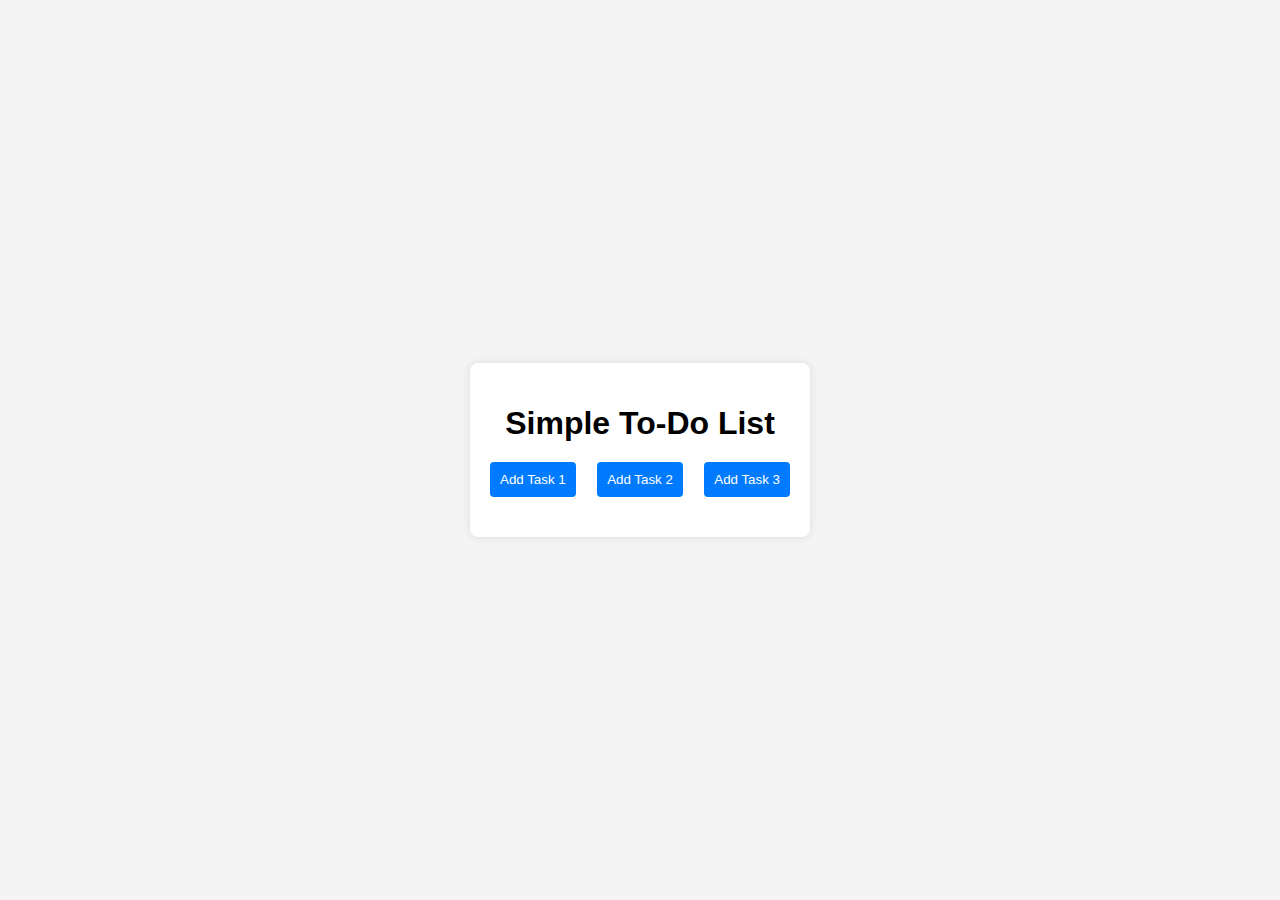
==== dom-Task-1-todo/index.html @ 123b8d5e "initial files" ====
<!DOCTYPE html>
<html lang="en">

<head>
  <meta charset="UTF-8">
  <meta name="viewport" content="width=device-width, initial-scale=1.0">
  <title>Simple To-Do List</title>
  <link rel="stylesheet" href="styles.css">
  <script src="script.js"></script>
</head>

<body>
  <div class="container">
    <h1>Simple To-Do List</h1>
    <div class="buttons-container">
      <button class="addTaskButton" data-task="Task 1">Add Task 1</button>
      <button class="addTaskButton" data-task="Task 2">Add Task 2</button>
      <button class="addTaskButton" data-task="Task 3">Add Task 3</button>
    </div>
    <ul id="taskList"></ul>
  </div>

</body>

</html>
---- dom-Task-1-todo/styles.css ----
body {
  font-family: Arial, sans-serif;
  background-color: #f4f4f4;
  display: flex;
  justify-content: center;
  align-items: center;
  height: 100vh;
  margin: 0;
}

.container {
  background-color: #fff;
  padding: 20px;
  border-radius: 8px;
  box-shadow: 0 0 10px rgba(0, 0, 0, 0.1);
  width: 300px;
  text-align: center;
}

h1 {
  margin-bottom: 20px;
}

.buttons-container {
  display: flex;
  justify-content: space-between;
  margin-bottom: 20px;
}

.addTaskButton {
  padding: 10px;
  border: none;
  background-color: #007bff;
  color: white;
  border-radius: 4px;
  cursor: pointer;
}

.addTaskButton:hover {
  background-color: #0056b3;
}

ul {
  list-style-type: none;
  padding: 0;
}

li {
  background-color: #f9f9f9;
  padding: 10px;
  border: 1px solid #ddd;
  border-radius: 4px;
  margin-bottom: 10px;
  display: flex;
  justify-content: space-between;
  align-items: center;
}

li.completed {
  text-decoration: line-through;
  color: #888;
}

button.remove {
  background-color: #dc3545;
  color: white;
  border: none;
  border-radius: 4px;
  cursor: pointer;
}

button.remove:hover {
  background-color: #c82333;
}
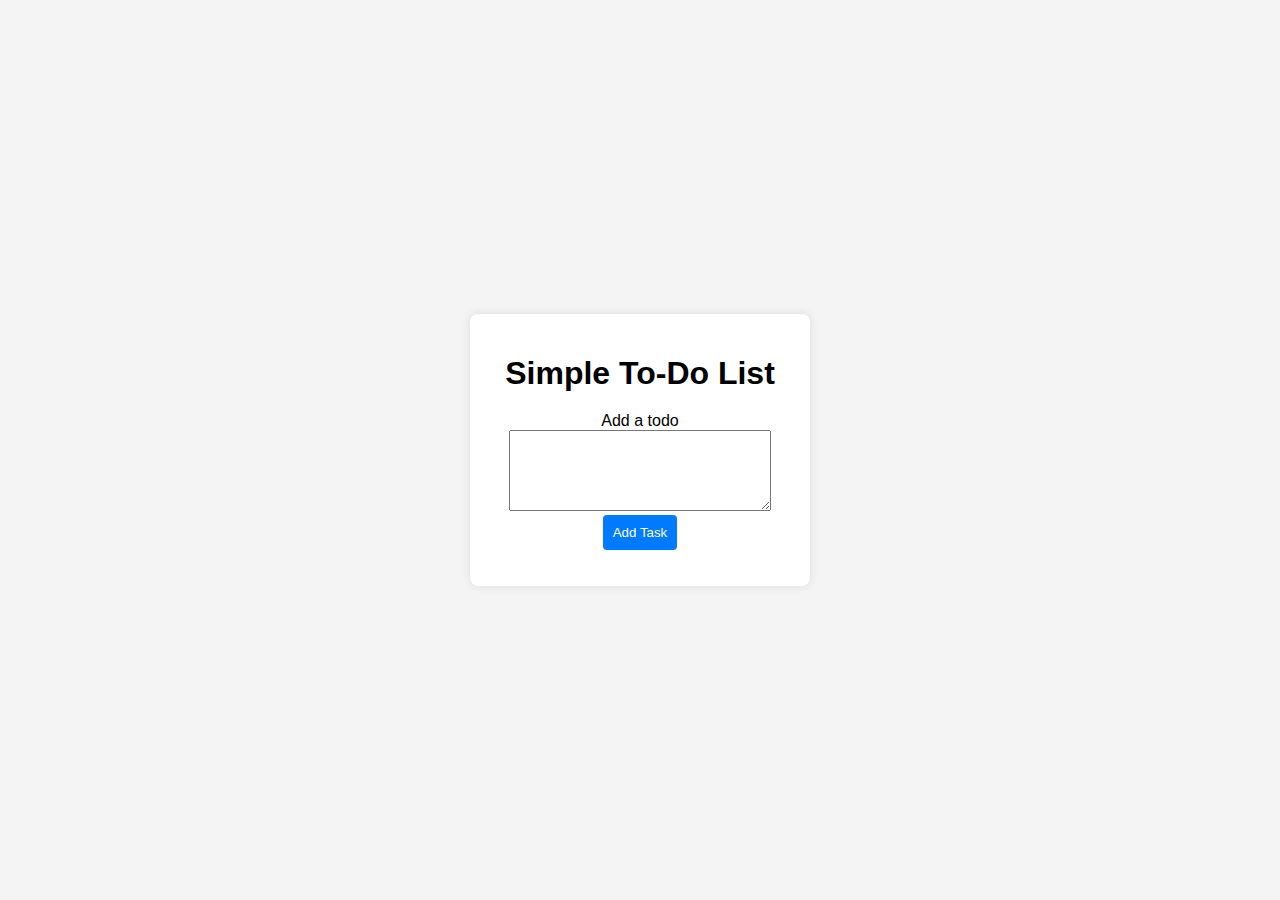
==== commit 74ce0781: "commented some old code, added new code to make logic for textarea work" ====
--- a/dom-Task-1-todo/index.html
+++ b/dom-Task-1-todo/index.html
@@ -12,14 +12,18 @@
 <body>
   <div class="container">
     <h1>Simple To-Do List</h1>
-    <div class="buttons-container">
+    <!-- <div class="buttons-container">
       <button class="addTaskButton" data-task="Task 1">Add Task 1</button>
       <button class="addTaskButton" data-task="Task 2">Add Task 2</button>
       <button class="addTaskButton" data-task="Task 3">Add Task 3</button>
-    </div>
+    </div> -->
+    <form id="form">
+      <label for="textarea">Add a todo</label>
+      <textarea rows="5" cols="30" name="textarea" id="textarea"></textarea>
+      <button type="submit" class="addTaskButton">Add Task</button>
+    </form>
     <ul id="taskList"></ul>
   </div>
-
 </body>
 
 </html>--- a/dom-Task-1-todo/styles.css
+++ b/dom-Task-1-todo/styles.css
@@ -1,3 +1,16 @@
+h2{
+  margin-bottom: 0;
+  margin-top: 0;
+}
+p{
+  margin-top: 0;
+}
+li{
+  flex-direction: column;
+}
+
+
+/* Default styles */
 body {
   font-family: Arial, sans-serif;
   background-color: #f4f4f4;
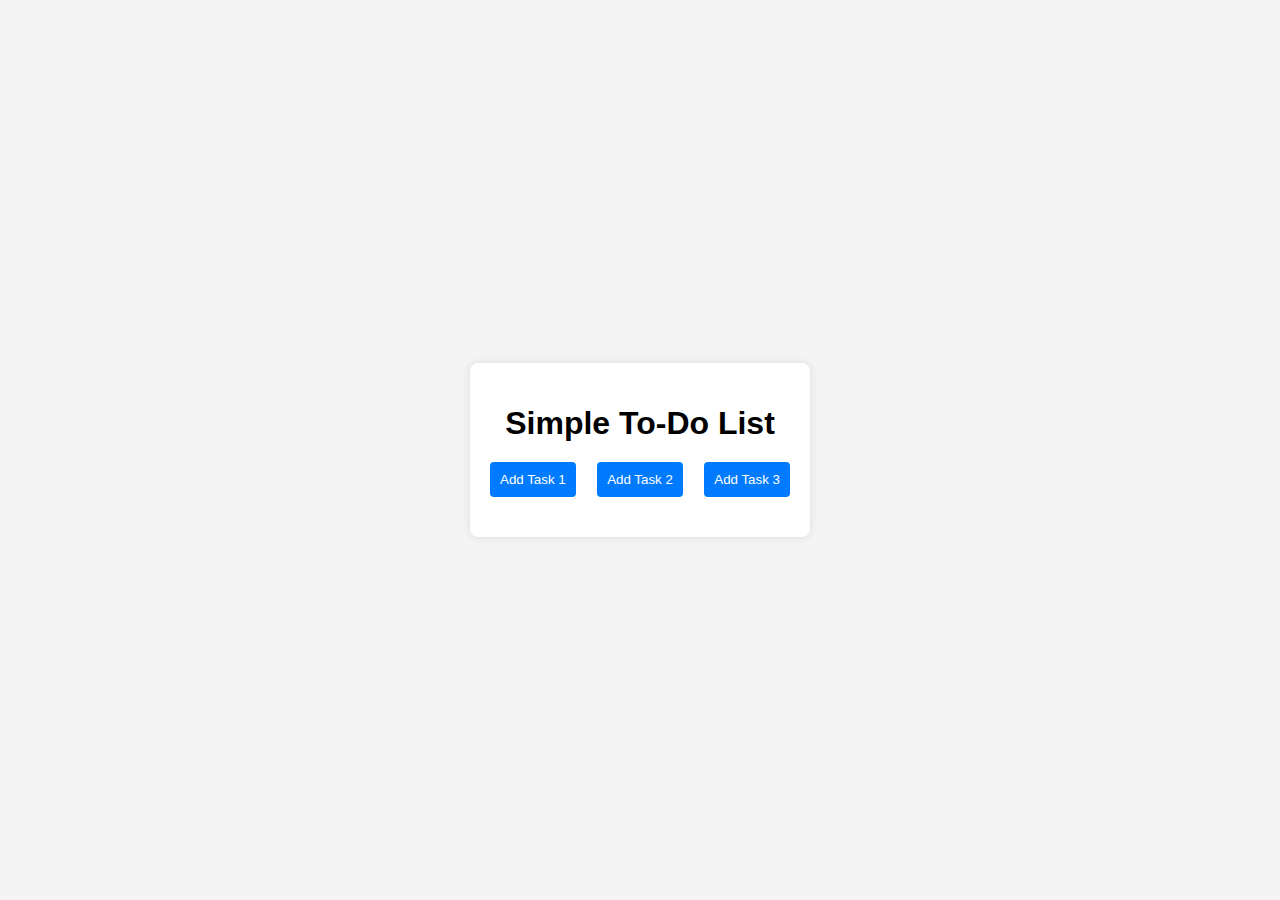
==== commit 8ed6aeb3: "fixed js to work for both versions" ====
--- a/dom-Task-1-todo/index.html
+++ b/dom-Task-1-todo/index.html
@@ -12,16 +12,16 @@
 <body>
   <div class="container">
     <h1>Simple To-Do List</h1>
-    <!-- <div class="buttons-container">
+    <div class="buttons-container">
       <button class="addTaskButton" data-task="Task 1">Add Task 1</button>
       <button class="addTaskButton" data-task="Task 2">Add Task 2</button>
       <button class="addTaskButton" data-task="Task 3">Add Task 3</button>
-    </div> -->
-    <form id="form">
+    </div>
+    <!-- <form id="form">
       <label for="textarea">Add a todo</label>
       <textarea rows="5" cols="30" name="textarea" id="textarea"></textarea>
       <button type="submit" class="addTaskButton">Add Task</button>
-    </form>
+    </form> -->
     <ul id="taskList"></ul>
   </div>
 </body>
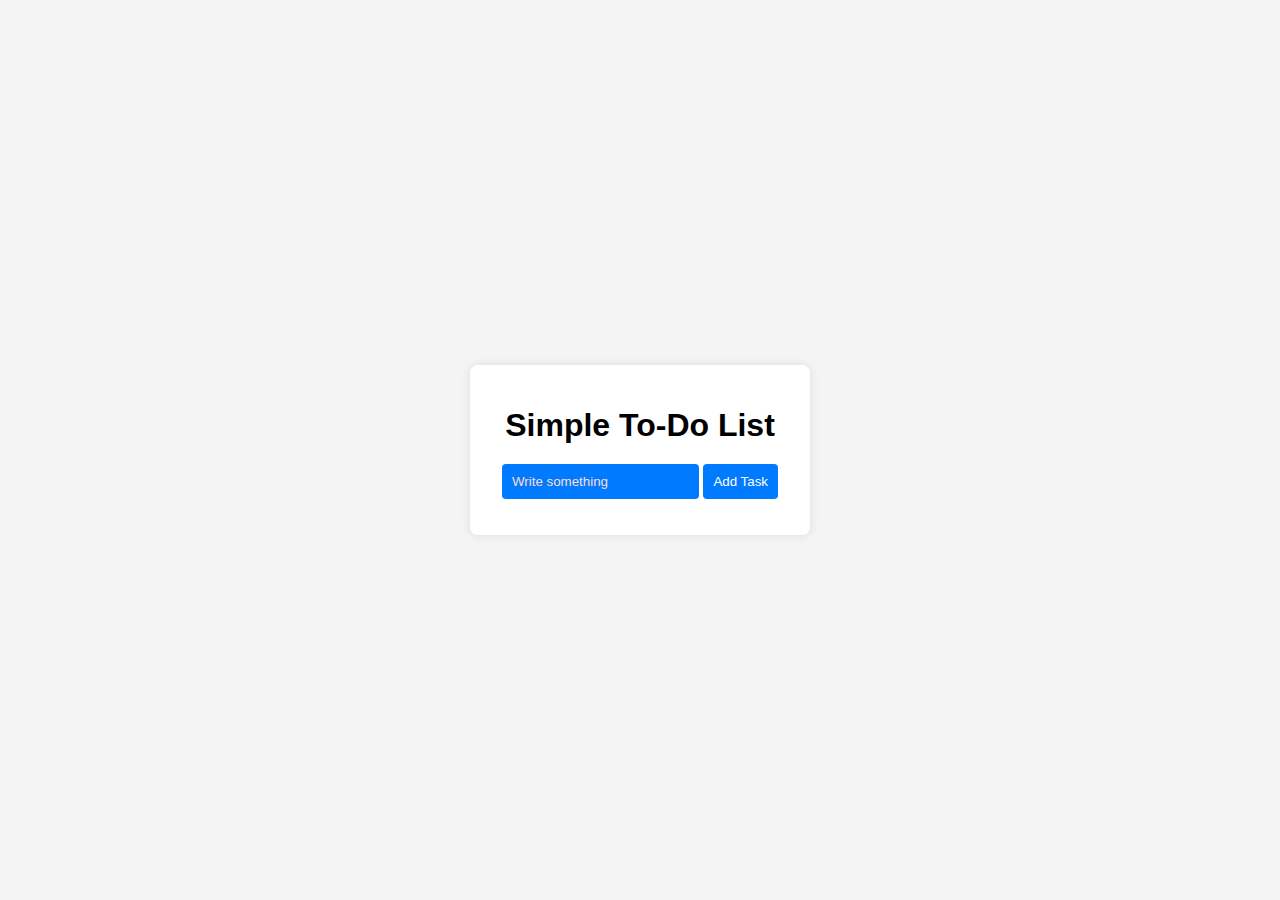
==== commit 63ac8981: "changed textarea to input type text" ====
--- a/dom-Task-1-todo/index.html
+++ b/dom-Task-1-todo/index.html
@@ -12,16 +12,15 @@
 <body>
   <div class="container">
     <h1>Simple To-Do List</h1>
-    <div class="buttons-container">
+    <form id="form">
+      <input type="text" id="input" placeholder="Write something">
+      <button type="submit" class="addTaskButton">Add Task</button>
+    </form>
+    <!-- <div class="buttons-container">
       <button class="addTaskButton" data-task="Task 1">Add Task 1</button>
       <button class="addTaskButton" data-task="Task 2">Add Task 2</button>
       <button class="addTaskButton" data-task="Task 3">Add Task 3</button>
-    </div>
-    <!-- <form id="form">
-      <label for="textarea">Add a todo</label>
-      <textarea rows="5" cols="30" name="textarea" id="textarea"></textarea>
-      <button type="submit" class="addTaskButton">Add Task</button>
-    </form> -->
+    </div> -->
     <ul id="taskList"></ul>
   </div>
 </body>
--- a/dom-Task-1-todo/styles.css
+++ b/dom-Task-1-todo/styles.css
@@ -40,13 +40,17 @@
   margin-bottom: 20px;
 }
 
-.addTaskButton {
+.addTaskButton,input {
   padding: 10px;
   border: none;
   background-color: #007bff;
   color: white;
   border-radius: 4px;
   cursor: pointer;
+}
+
+input::placeholder {
+  color: rgb(255, 219, 219);
 }
 
 .addTaskButton:hover {
